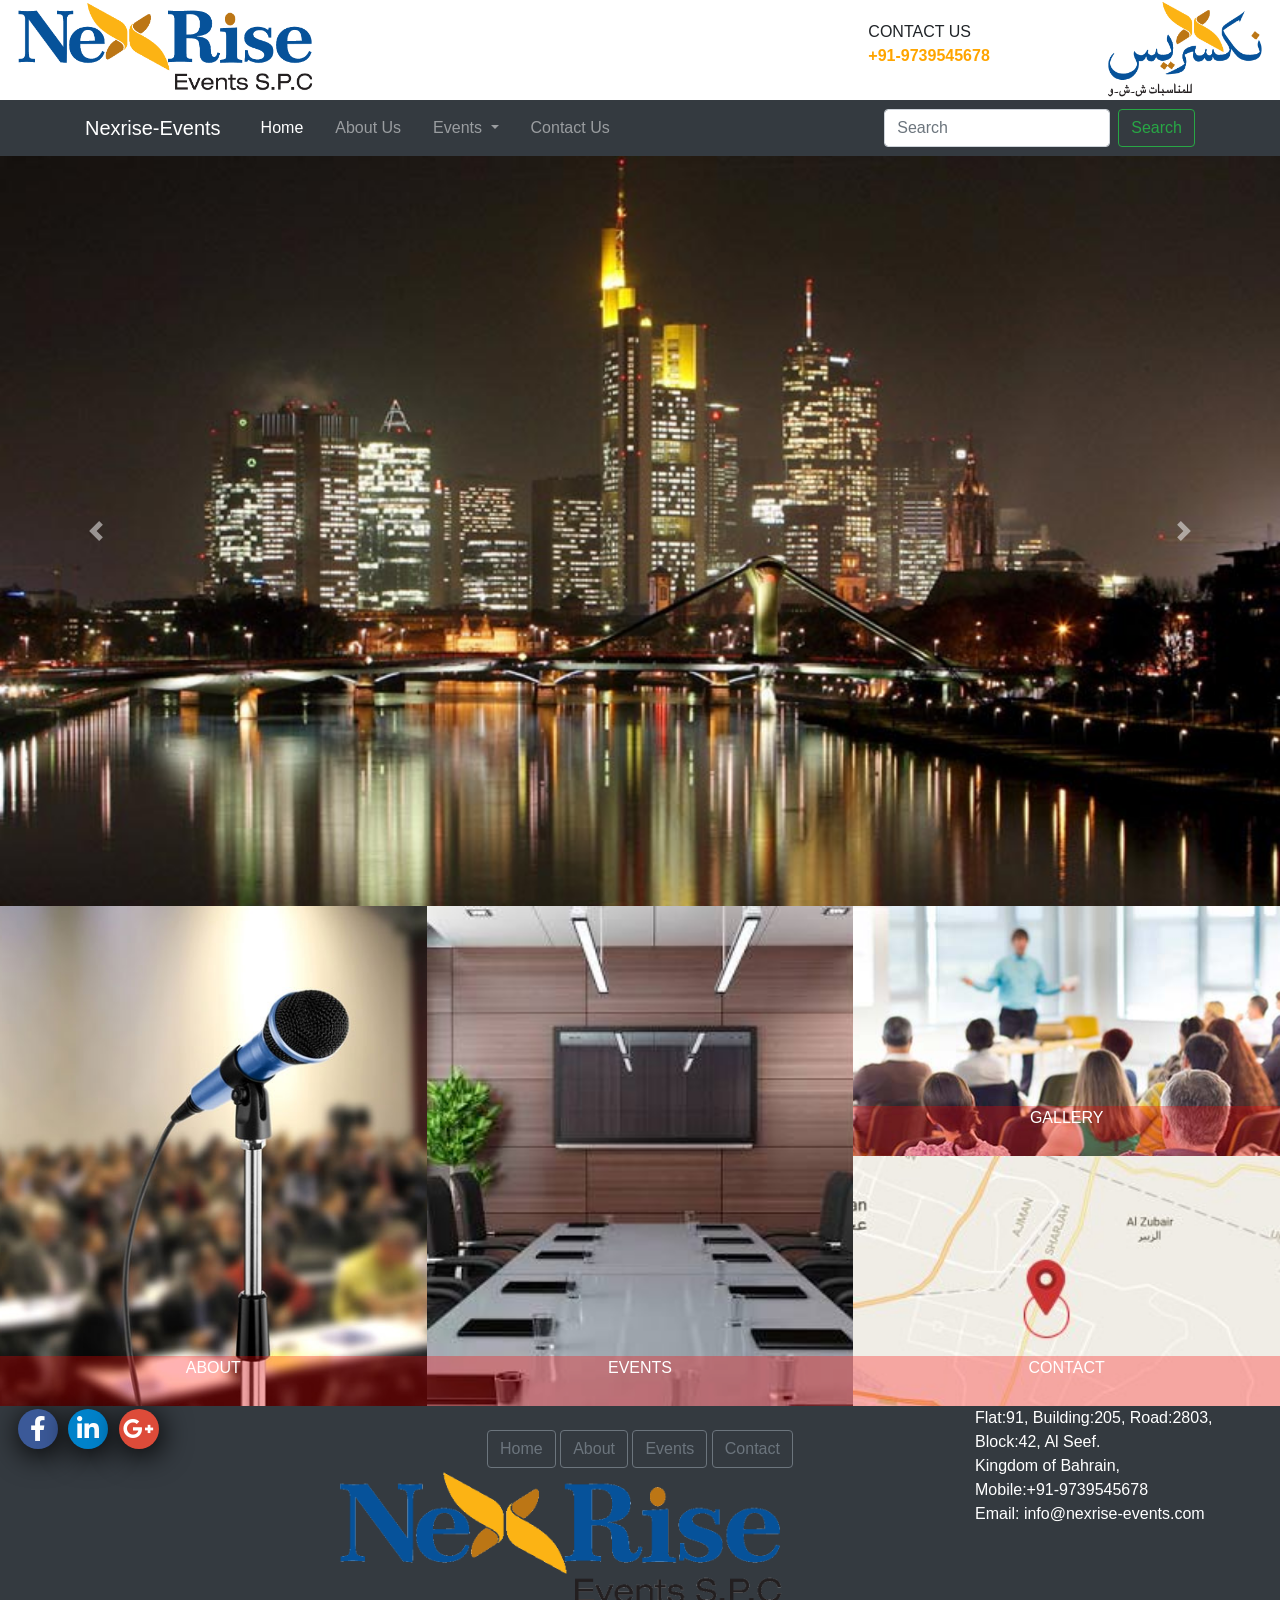
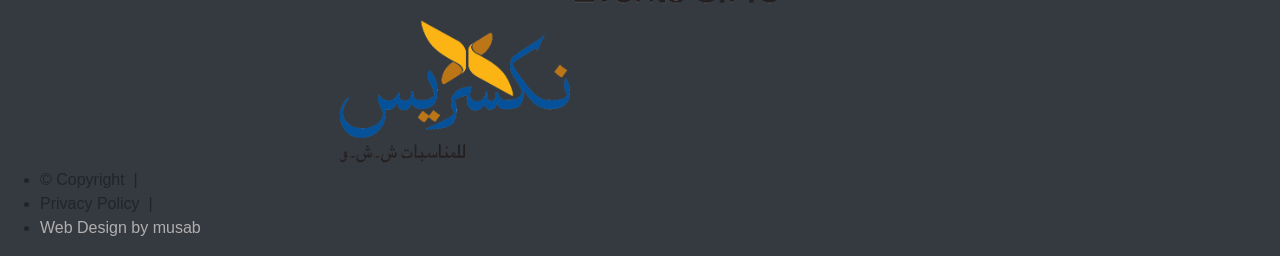
==== index.html @ 60e39adf "d" ====
<!doctype html>
<html lang="en">
  <head>
    <!-- Required meta tags -->
    <meta charset="utf-8">
    <meta name="viewport" content="width=device-width, initial-scale=1, shrink-to-fit=no">

    <!-- Bootstrap CSS -->
    <link rel="stylesheet" href="https://stackpath.bootstrapcdn.com/bootstrap/4.3.1/css/bootstrap.min.css">
<link rel="stylesheet" href="https://use.fontawesome.com/releases/v5.7.2/css/all.css">

<style>
.logo {height:100px;}
.contact-header {margin-top:20px;}
.contact-header>b {color:orange;}
.dropdown-item {color:white;}
.nav-link, .navbar-nav {margin:0px 8px;}
.carousel-item>img {height:calc(100vh - 150px);}


.cards .col-sm-4 {height:500px; overflow:hidden; padding:0;}
.cardmenu {background-size:cover; background-position: center; background-repeat: no-repeat;height:500px; }
.cardhover {height:100%; width:100%; position:relative;-webkit-transition: 2s; transition: 0.2s;}
.cardhover:hover {background-color:rgba(255, 0, 0, 0.6); cursor:pointer;}
.cards p {width:100%; height:50px; background-color:rgba(255, 0, 0, 0.3); color:white; text-align:center; position:absolute; bottom:0; left:0; margin:0;}


.footer {background-color:#343a40;}
.footer .fab {font-size:25px; height:40px; width:40px; border:; text-align:center; line-height:40px; border-radius:50px; color:white;  box-shadow: 2px 5px 30px 1px black; margin:3px;}
.footer .fab:hover {box-shadow: 0px 0px 0px 0px black;}
.fa-facebook-f {background-color:#3b5998;}
.fa-linkedin-in {background-color:#0082ca;}
.fa-google-plus-g {background-color:#dd4b39;}

.logoengfooter, .logoarbfooter{height:150px;}

.section_button {text-align:center;}

</style>	



    <title>Nexrise-Events</title>
  </head>
  <body>
<div class="container-fluid">
<div class="row">
<div class="col-sm-8">
<img class="logo" src="img/logoeng.png">
</div>
<div class="col-sm-2">
<span>
<p class="contact-header">CONTACT US<br>
<b>+91-9739545678</b></span>
</p>
</div>
<div class="col-sm-2">
<img style="float:right;" class="logo" src="img/logoarb.png">
</div>
</div>
</div>


<nav class="navbar sticky-top navbar-expand-lg navbar-dark bg-dark">
  <div class="container">
  <a class="navbar-brand" href="#">Nexrise-Events</a>
  <button class="navbar-toggler" type="button" data-toggle="collapse" data-target="#navbarSupportedContent" aria-controls="navbarSupportedContent" aria-expanded="false" aria-label="Toggle navigation">
    <span class="navbar-toggler-icon"></span>
  </button>

  <div class="collapse navbar-collapse" id="navbarSupportedContent">
    <ul class="navbar-nav mr-auto">
      <li class="nav-item active">
        <a class="nav-link" href="#">Home</a>
      </li>
      <li class="nav-item">
        <a class="nav-link" href="#">About Us</a>
      </li>
      <li class="nav-item dropdown">
        <a class="nav-link dropdown-toggle" href="#" id="navbarDropdown" role="button" data-toggle="dropdown" aria-haspopup="true" aria-expanded="false">
          Events
        </a>
        <div class="dropdown-menu bg-dark" aria-labelledby="navbarDropdown">
          <a class="dropdown-item" href="#">Action</a>
          <a class="dropdown-item" href="#">Another action</a>
          <div class="dropdown-divider"></div>
          <a class="dropdown-item" href="#">Something else here</a>
        </div>
      </li>
      <li class="nav-item">
        <a class="nav-link" href="#">Contact Us</a>
      </li>
    </ul>
    <form class="form-inline my-2 my-lg-0">
      <input class="form-control mr-sm-2" type="search" placeholder="Search" aria-label="Search">
      <button class="btn btn-outline-success my-2 my-sm-0" type="submit">Search</button>
    </form>
  </div>
  </div>
</nav>

<div id="carouselExampleFade" class="carousel slide carousel-fade" data-ride="carousel">
  <div class="carousel-inner">
    <div class="carousel-item active">
      <img src="img/city1.jpg" class="d-block w-100" alt="...">
    </div>
    <div class="carousel-item">
      <img src="img/city2.jpg" class="d-block w-100" alt="...">
    </div>
    <div class="carousel-item">
      <img src="img/city3.jpg" class="d-block w-100" alt="...">
    </div>
    <div class="carousel-item">
      <img src="img/city4.jpg" class="d-block w-100" alt="...">
    </div>
  </div>
  <a class="carousel-control-prev" href="#carouselExampleFade" role="button" data-slide="prev">
    <span class="carousel-control-prev-icon" aria-hidden="true"></span>
    <span class="sr-only">Previous</span>
  </a>
  <a class="carousel-control-next" href="#carouselExampleFade" role="button" data-slide="next">
    <span class="carousel-control-next-icon" aria-hidden="true"></span>
    <span class="sr-only">Next</span>
  </a>
</div>



<div class="container-fluid cards">

<div class="row">
<div class="col-sm-4">
<div class="cardmenu" style="background-image:url('img/d2.jpg');">
<div class="cardhover"><p>ABOUT</p></div>
</div>
</div>
<div class="col-sm-4">
<div class="cardmenu" style="background-image:url('img/d3.jpg');">
<div class="cardhover"><p>EVENTS</p></div>
</div>
</div>
<div class="col-sm-4">
<div class="cardmenu" style="background-image:url('img/d1.jpg'); height:250px;">
<div class="cardhover"><p>GALLERY</p></div>
</div>
<div class="cardmenu" style="background-image:url('img/d4.jpg'); height:250px;">
<div class="cardhover"><p>CONTACT</p></div>
</div>
</div>
</div>

</div>


<div class="container-fluid footer">
<div class="row">

<div class="col-sm-3">
<a class="sociallink" href="https://www.facebook.com/NexRise-Events-SPC-1437870999658149/">
<i class="fab fa-facebook-f"></i>
</a>
<a class="sociallink" href="https://www.linkedin.com/company/13428478/">
<i class="fab fa-linkedin-in"></i>
</a>
<a class="sociallink" href="https://www.linkedin.com/company/13428478/">
<i class="fab fa-google-plus-g"></i>
</a>
</div>

<div class="col-sm-6" style="">
<br>
<div class="section_button">
<a href="index.html"><button type="button" class="btn btn-outline-secondary">Home</button></a>
<a href="about-us.html"><button type="button" class="btn btn-outline-secondary">About</button></a>
<a href="events.html"><button type="button" class="btn btn-outline-secondary">Events</button></a>
<a href="contact.html"><button type="button" class="btn btn-outline-secondary">Contact</button></a>

</div>

<img class="logoengfooter" src="img/logoeng.png"><br>
<img class="logoarbfooter" src="img/logoarb.png">
</div>

<div class="col-sm-3" style="color:white;">
Flat:91, Building:205, Road:2803,<br>Block:42, Al Seef.<br>Kingdom of Bahrain, 
<br>Mobile:+91-9739545678<br>Email: info@nexrise-events.com
</div>

<div class="bottomfooter">
<ul>
<li>© Copyright&nbsp;&nbsp;|&nbsp;&nbsp;</li>
<li>Privacy Policy&nbsp;&nbsp;|&nbsp;&nbsp;</li>
<li><a style="color:#b3afaf;">Web Design by musab</a></li>
</ul>
</div>

</div>
</div>



    <!-- Optional JavaScript -->
    <!-- jQuery first, then Popper.js, then Bootstrap JS -->
    <script src="https://code.jquery.com/jquery-3.3.1.slim.min.js"></script>
    <script src="https://cdnjs.cloudflare.com/ajax/libs/popper.js/1.14.7/umd/popper.min.js"></script>
    <script src="https://stackpath.bootstrapcdn.com/bootstrap/4.3.1/js/bootstrap.min.js"></script>
  </body>
</html>
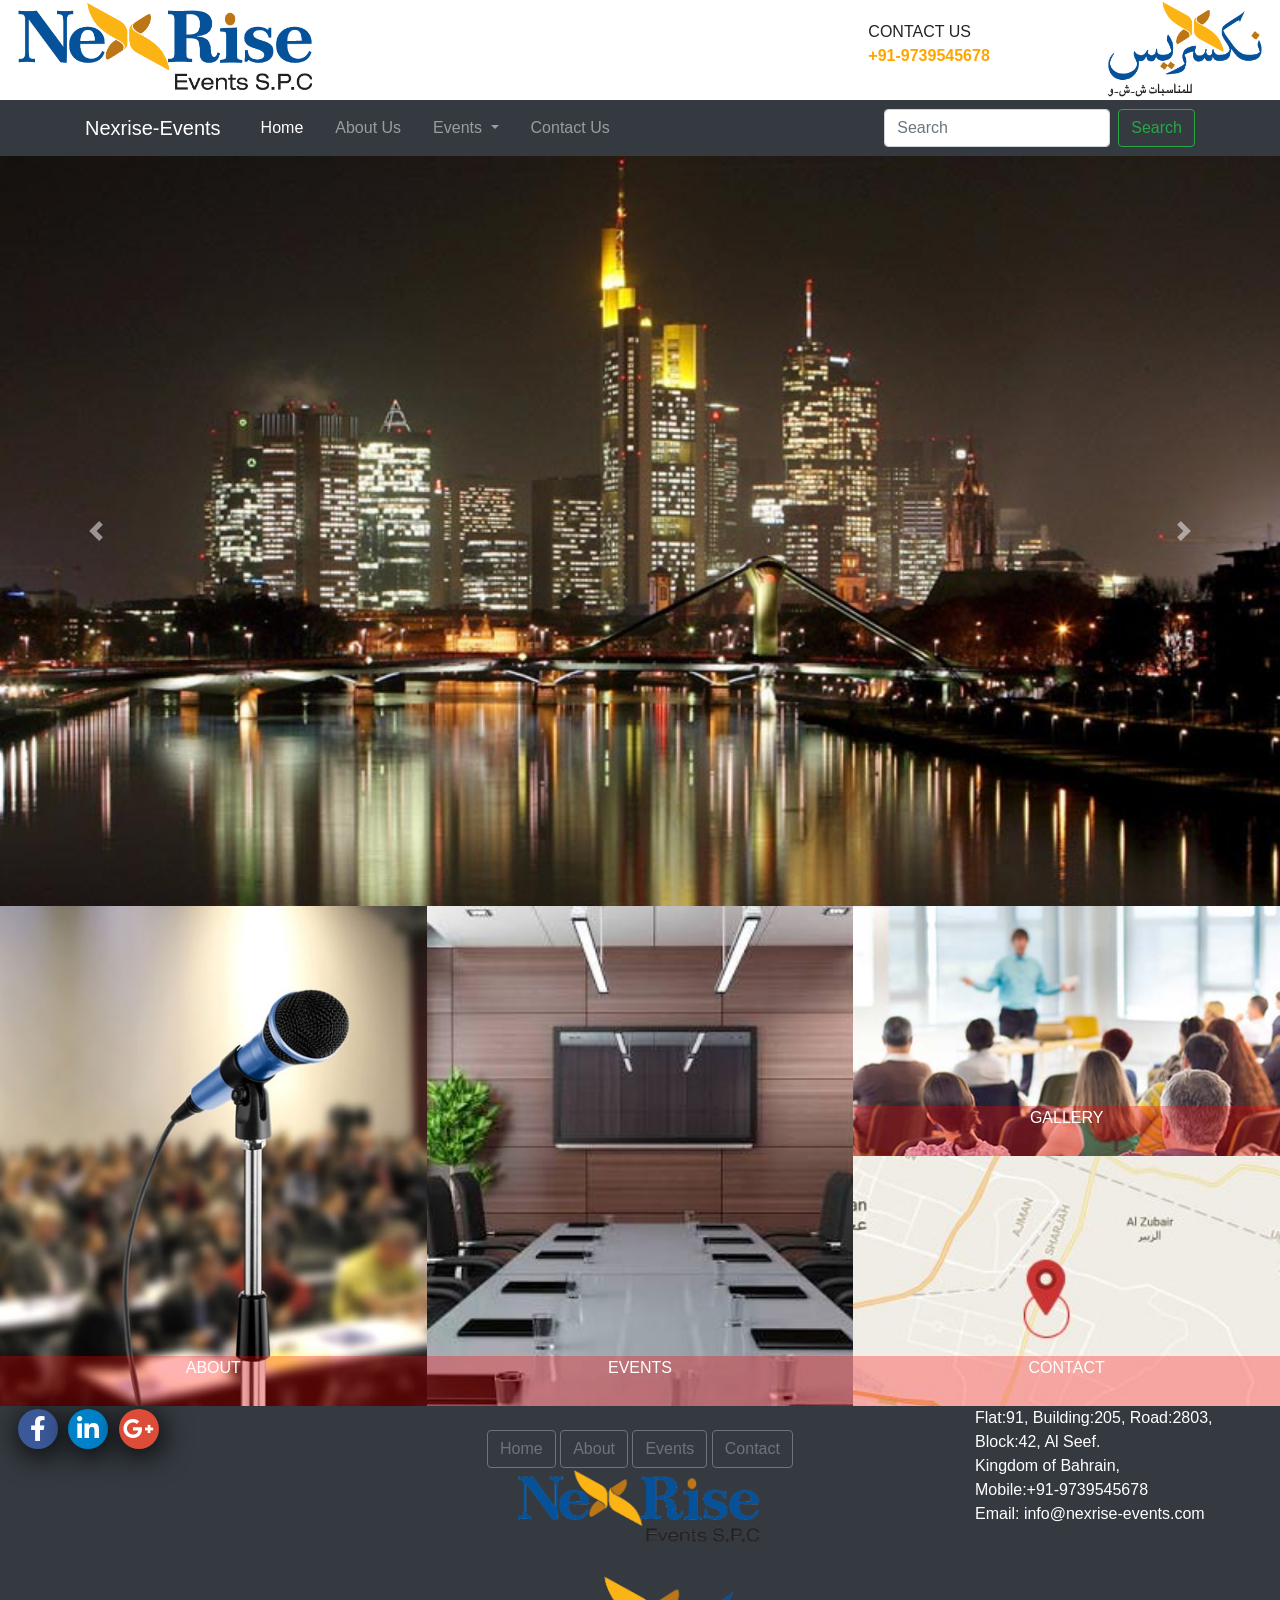
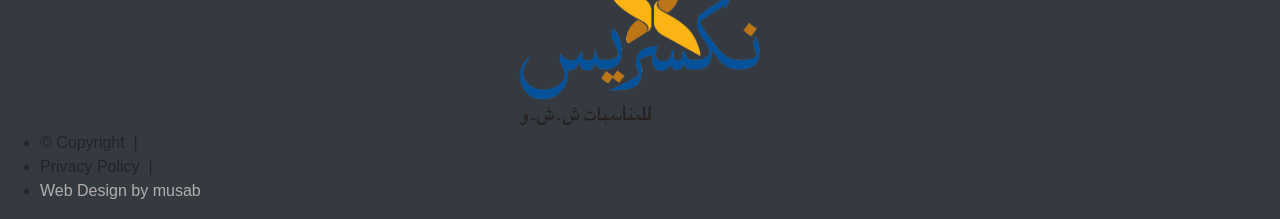
==== commit bff2be6b: "d" ====
--- a/index.html
+++ b/index.html
@@ -32,7 +32,7 @@
 .fa-linkedin-in {background-color:#0082ca;}
 .fa-google-plus-g {background-color:#dd4b39;}
 
-.logoengfooter, .logoarbfooter{height:150px;}
+.logoengfooter, .logoarbfooter{max-width:250px; display:block;margin:auto;}
 
 .section_button {text-align:center;}
 
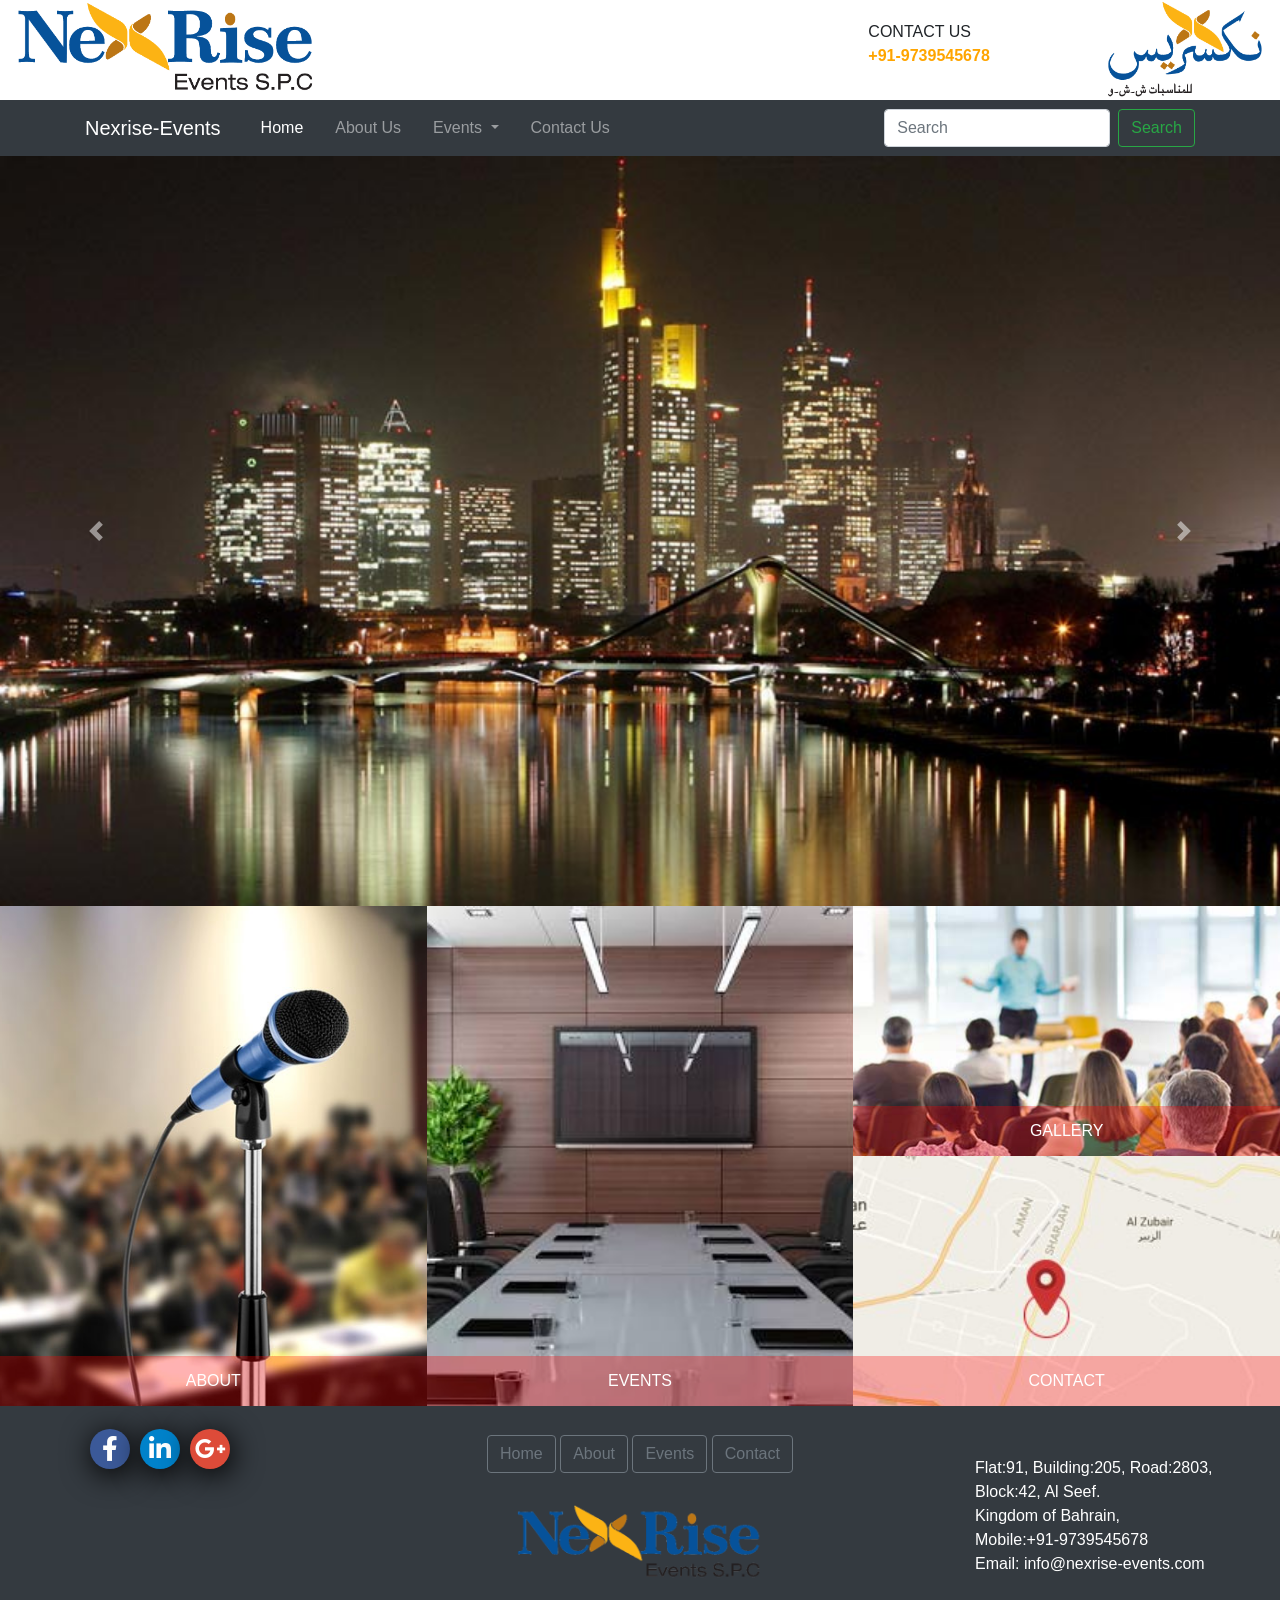
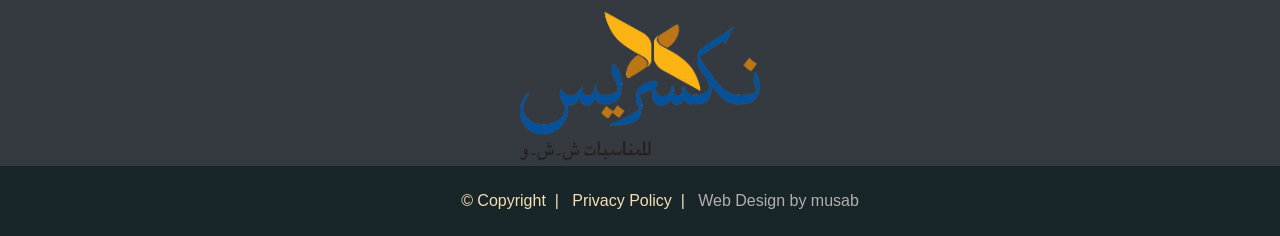
==== commit 7f01eb3d: "d" ====
--- a/index.html
+++ b/index.html
@@ -20,12 +20,14 @@
 
 .cards .col-sm-4 {height:500px; overflow:hidden; padding:0;}
 .cardmenu {background-size:cover; background-position: center; background-repeat: no-repeat;height:500px; }
-.cardhover {height:100%; width:100%; position:relative;-webkit-transition: 2s; transition: 0.2s;}
+.cardhover {height:100%; width:100%; position:relative;-webkit-transition: 0.2s; transition: 0.2s;}
 .cardhover:hover {background-color:rgba(255, 0, 0, 0.6); cursor:pointer;}
-.cards p {width:100%; height:50px; background-color:rgba(255, 0, 0, 0.3); color:white; text-align:center; position:absolute; bottom:0; left:0; margin:0;}
-
+.cards p {width:100%; height:50px; background-color:rgba(255, 0, 0, 0.3); color:white; text-align:center; position:absolute; bottom:0; left:0; margin:0; line-height:50px; -webkit-transition: 0.4s; transition: 0.4s;}
+.cardhover:hover p { height:100%; line-height:250px;}
 
 .footer {background-color:#343a40;}
+
+.social {text-align:center; margin-top:20px;}
 .footer .fab {font-size:25px; height:40px; width:40px; border:; text-align:center; line-height:40px; border-radius:50px; color:white;  box-shadow: 2px 5px 30px 1px black; margin:3px;}
 .footer .fab:hover {box-shadow: 0px 0px 0px 0px black;}
 .fa-facebook-f {background-color:#3b5998;}
@@ -34,7 +36,11 @@
 
 .logoengfooter, .logoarbfooter{max-width:250px; display:block;margin:auto;}
 
-.section_button {text-align:center;}
+.section_button {text-align:center; margin-top:5px; margin-bottom:30px;}
+
+.bottomfooter {background-color:#18262a; text-align:center; width:100%; height:70px;}
+.bottomfooter ul { margin:0;}
+.bottomfooter li {display:inline; line-height:70px; color:wheat;}
 
 </style>	
 
@@ -155,14 +161,14 @@
 <div class="container-fluid footer">
 <div class="row">
 
-<div class="col-sm-3">
+<div class="col-sm-3 social">
 <a class="sociallink" href="https://www.facebook.com/NexRise-Events-SPC-1437870999658149/">
 <i class="fab fa-facebook-f"></i>
 </a>
 <a class="sociallink" href="https://www.linkedin.com/company/13428478/">
 <i class="fab fa-linkedin-in"></i>
 </a>
-<a class="sociallink" href="https://www.linkedin.com/company/13428478/">
+<a class="sociallink" href="">
 <i class="fab fa-google-plus-g"></i>
 </a>
 </div>
@@ -181,9 +187,9 @@
 <img class="logoarbfooter" src="img/logoarb.png">
 </div>
 
-<div class="col-sm-3" style="color:white;">
-Flat:91, Building:205, Road:2803,<br>Block:42, Al Seef.<br>Kingdom of Bahrain, 
-<br>Mobile:+91-9739545678<br>Email: info@nexrise-events.com
+<div class="col-sm-3">
+<p style="color:white; padding-top:50px;">Flat:91, Building:205, Road:2803,<br>Block:42, Al Seef.<br>Kingdom of Bahrain, 
+<br>Mobile:+91-9739545678<br>Email: info@nexrise-events.com</p>
 </div>
 
 <div class="bottomfooter">
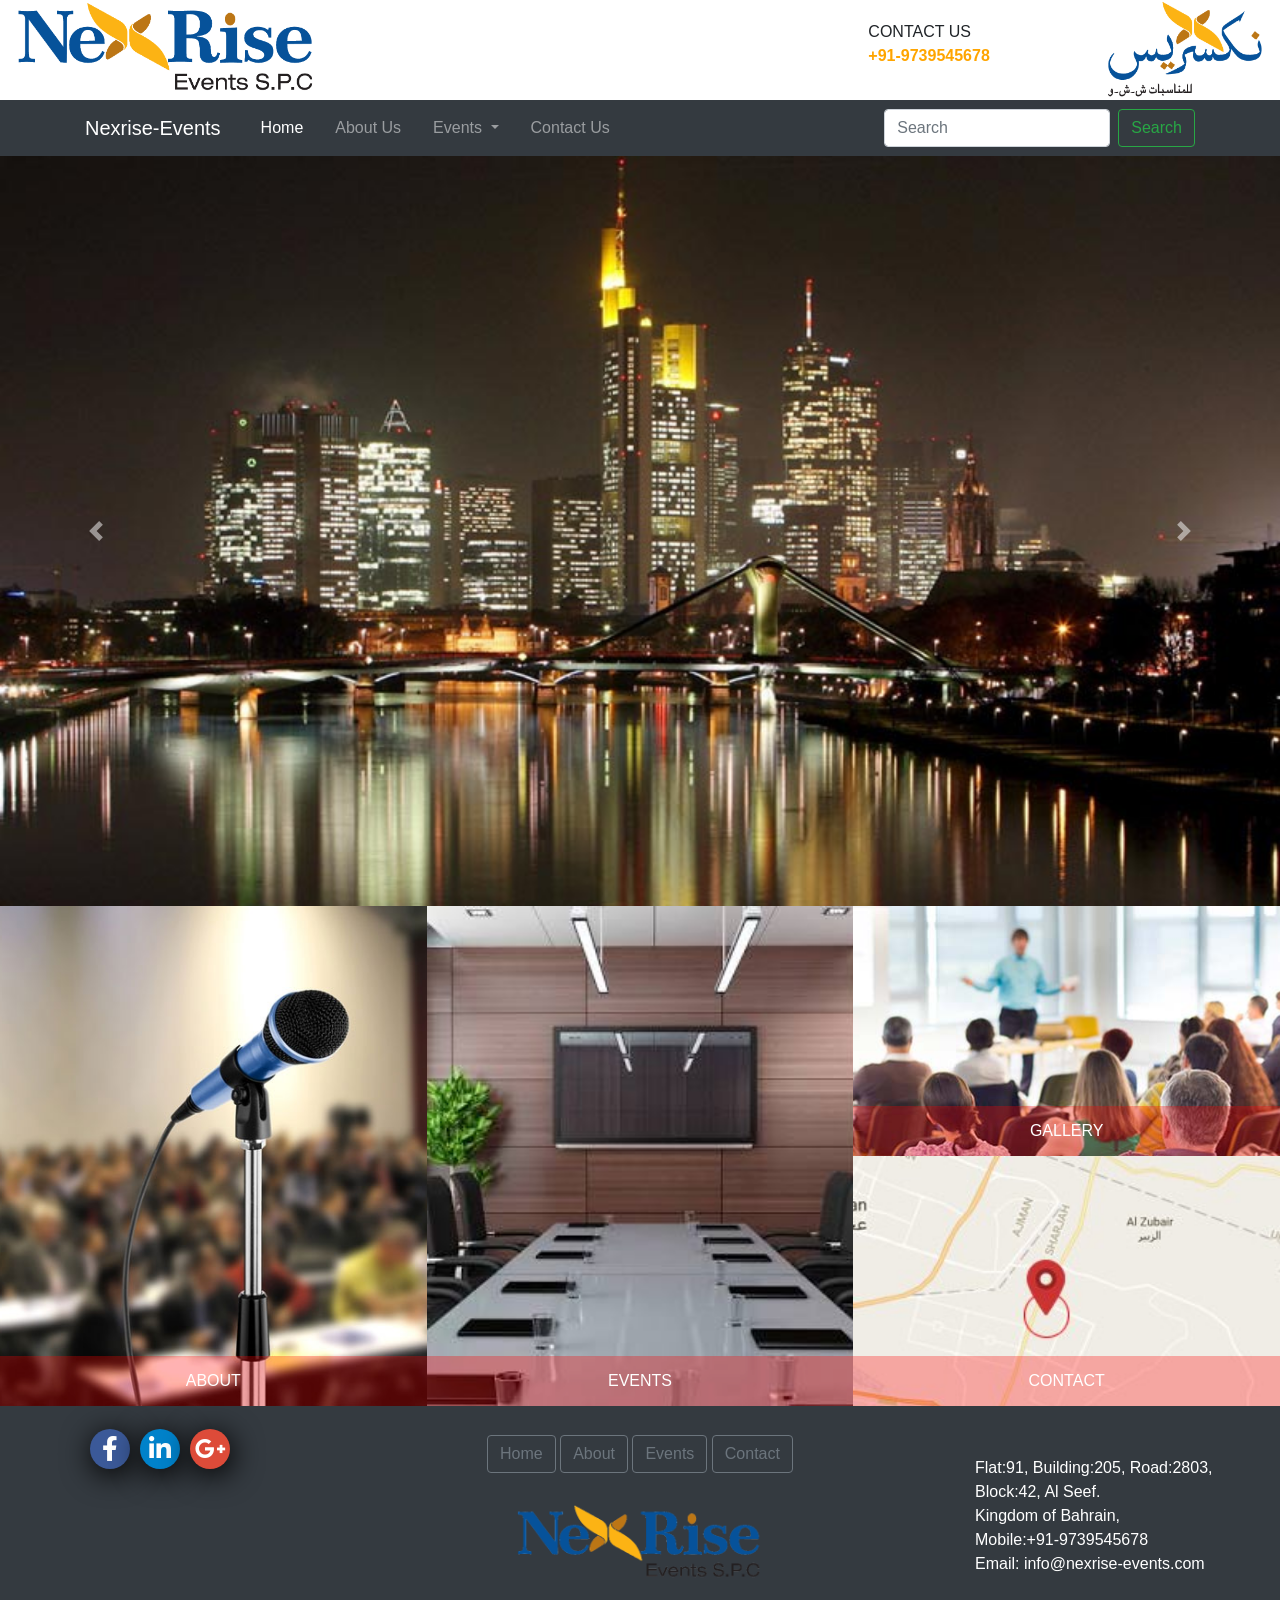
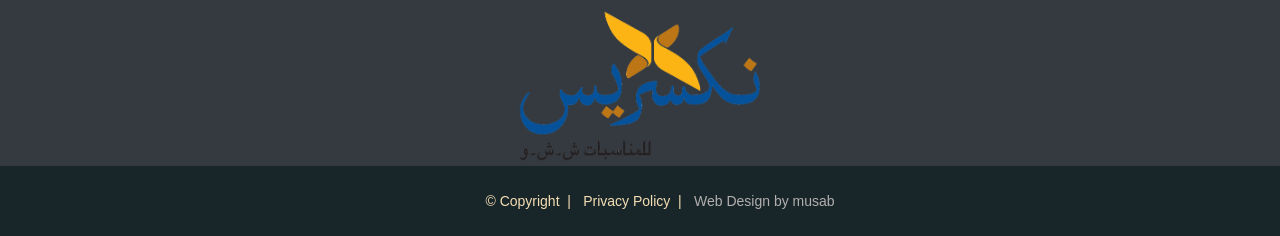
==== commit 8f217102: "d" ====
--- a/index.html
+++ b/index.html
@@ -40,7 +40,7 @@
 
 .bottomfooter {background-color:#18262a; text-align:center; width:100%; height:70px;}
 .bottomfooter ul { margin:0;}
-.bottomfooter li {display:inline; line-height:70px; color:wheat;}
+.bottomfooter li {display:inline; line-height:70px; color:wheat; font-size:14px;}
 
 </style>	
 
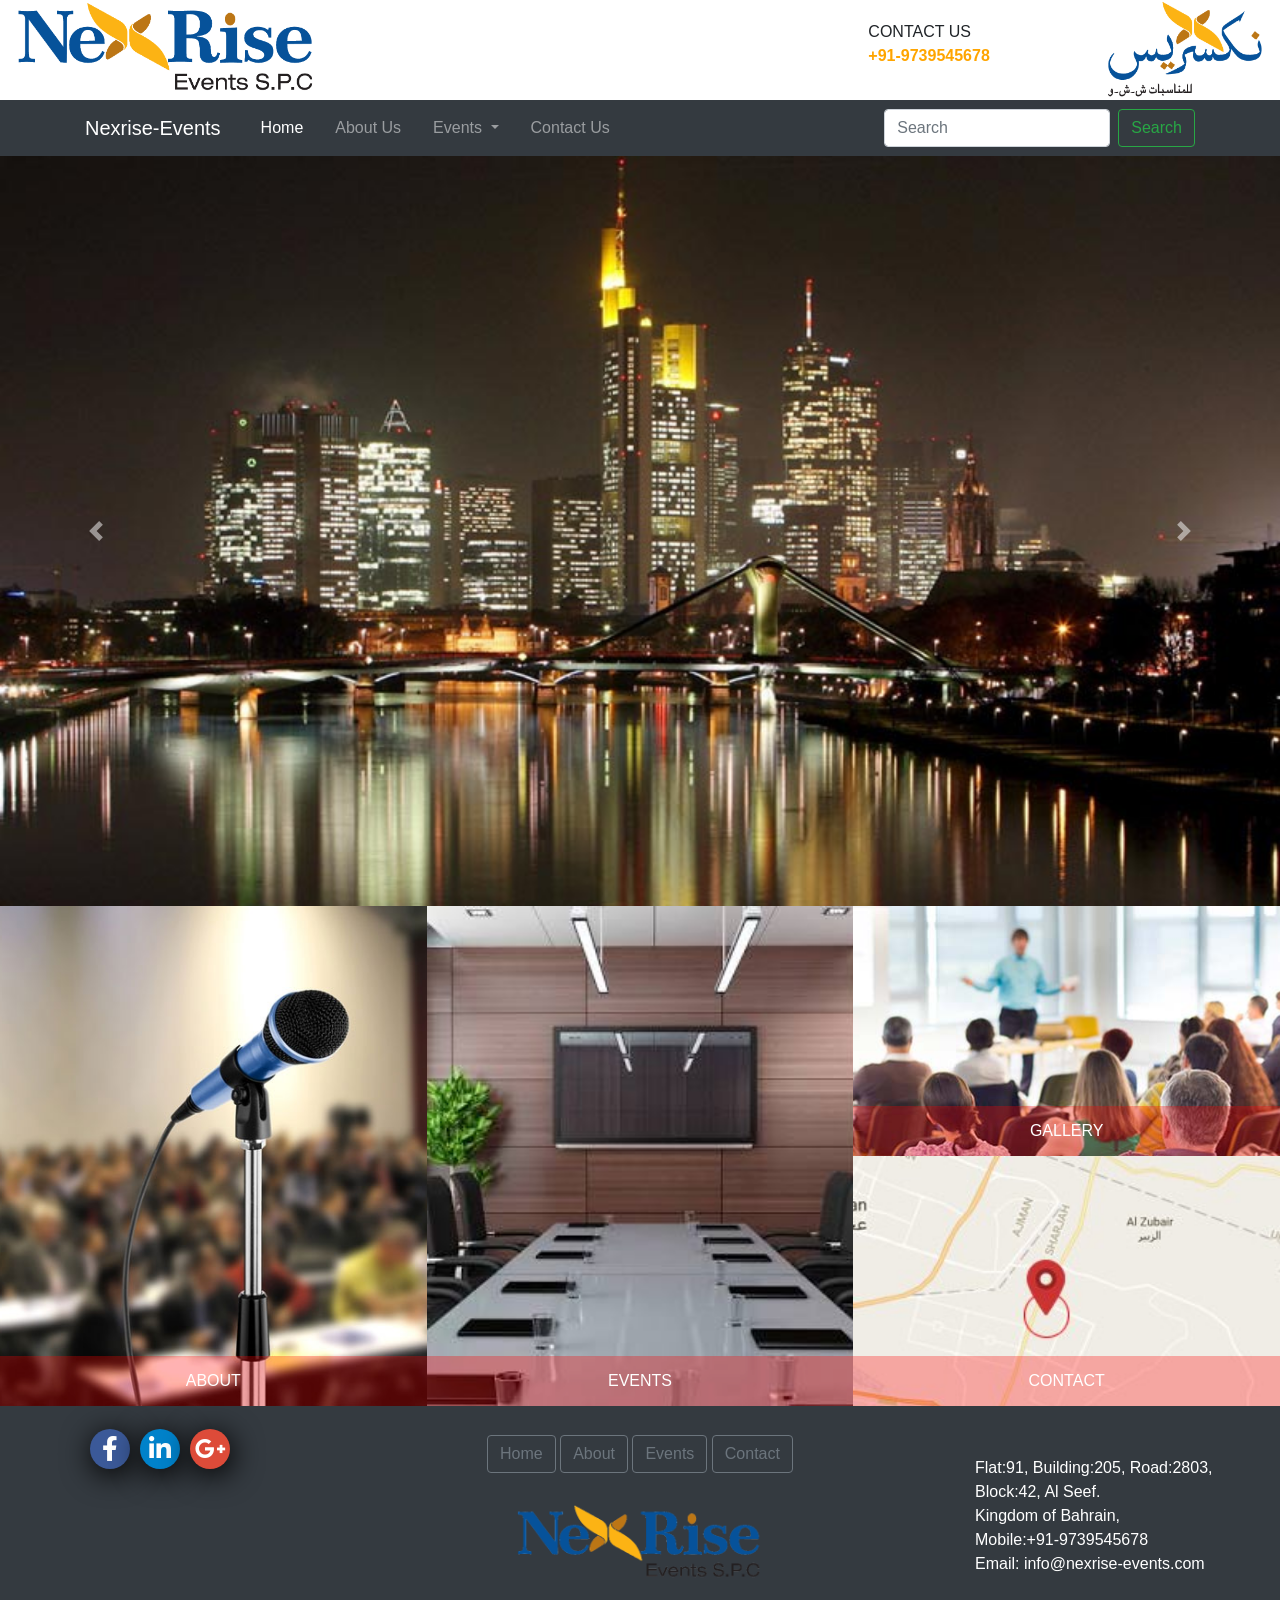
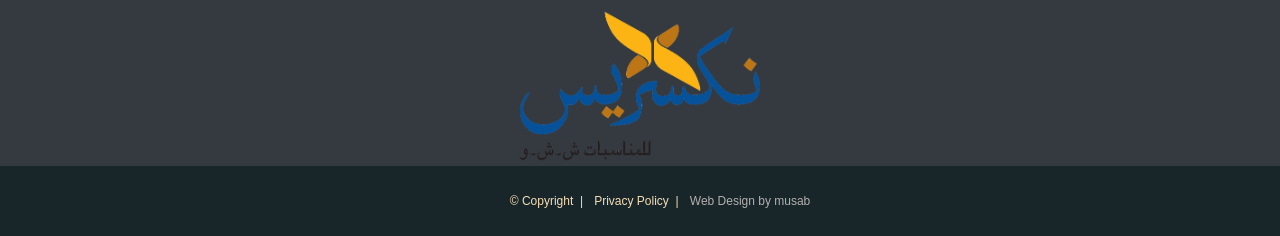
==== commit 15930aac: "d" ====
--- a/index.html
+++ b/index.html
@@ -40,7 +40,7 @@
 
 .bottomfooter {background-color:#18262a; text-align:center; width:100%; height:70px;}
 .bottomfooter ul { margin:0;}
-.bottomfooter li {display:inline; line-height:70px; color:wheat; font-size:14px;}
+.bottomfooter li {display:inline; line-height:70px; color:wheat; font-size:12px;}
 
 </style>	
 
